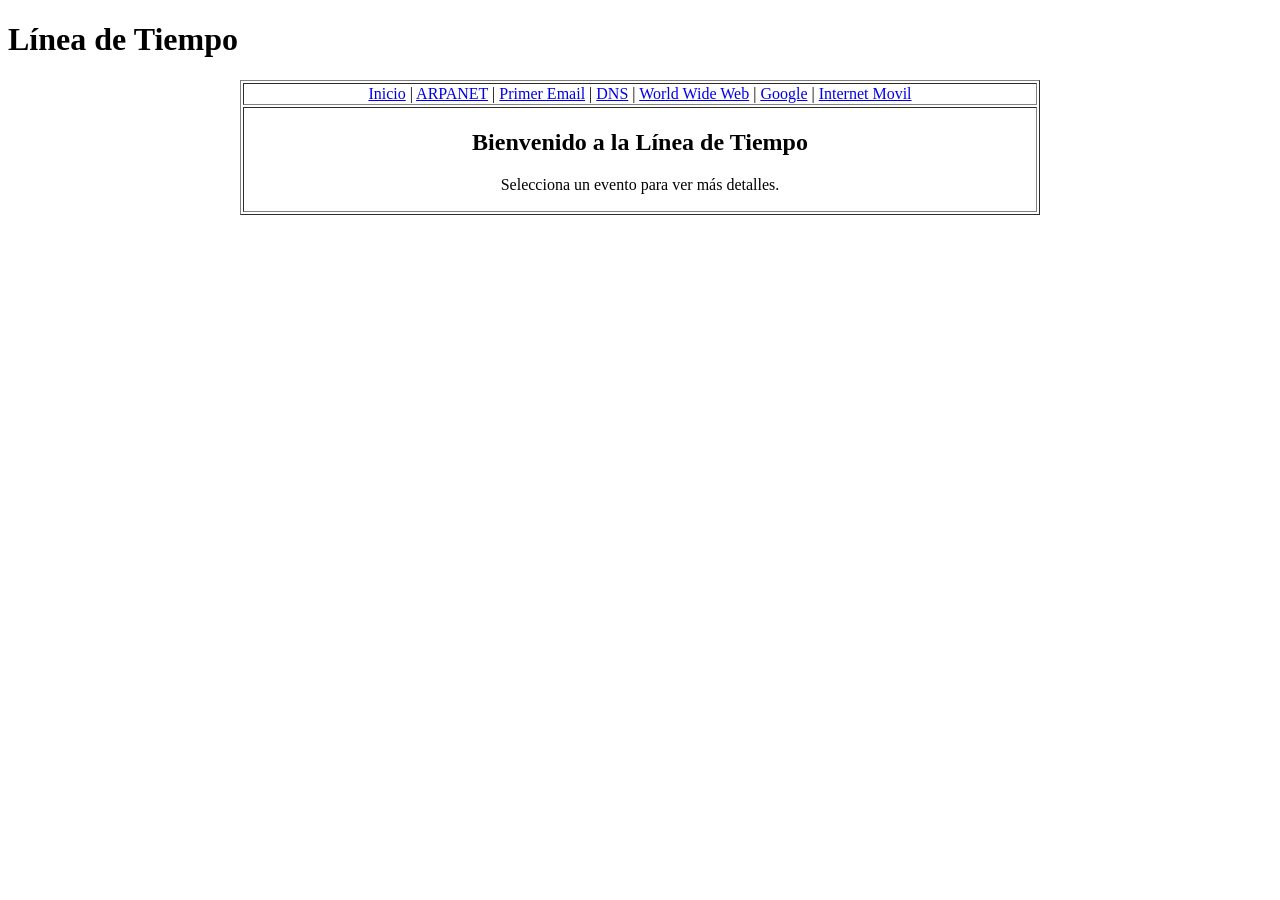
==== index.html @ 9f842514 "Update files" ====
<!DOCTYPE html>
<html lang="en">
<head>
    <meta charset="UTF-8">
    <meta name="viewport" content="width=device-width, initial-scale=1.0">
    <title>Línea de Tiempo</title>
</head>
<body>
    <h1>Línea de Tiempo</h1>
    <table border="1" width="800" align="center">
        <tr>
            <td colspan="3" align="center">
                <a href="index.html">Inicio</a> |
                <a href="eventos/1969.html">ARPANET</a> |
                <a href="eventos/1971.html">Primer Email</a> |
                <a href="eventos/1983.html">DNS</a> |
                <a href="eventos/1991.html">World Wide Web</a> |
                <a href="eventos/1998.html">Google</a> |
                <a href="eventos/2007.html">Internet Movil</a>
            </td>
        </tr>
        <tr>
            <td width="500" valign="top" align="center">
                <h2>Bienvenido a la Línea de Tiempo</h2>
                <p>Selecciona un evento para ver más detalles.</p>
            </td>
        </tr>
    </table>
</body>
</html>
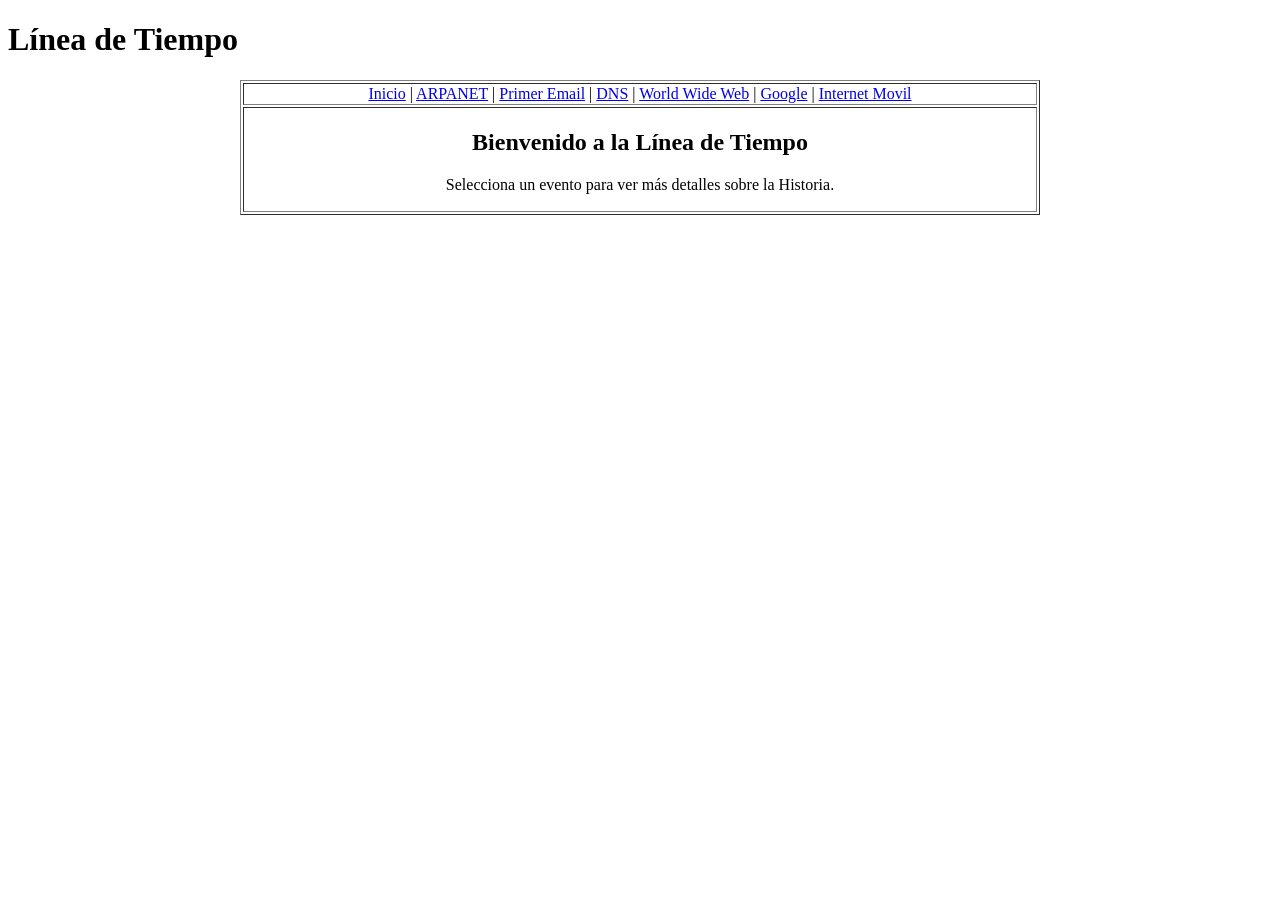
==== commit 307fb4ff: "Mini update for a test" ====
--- a/index.html
+++ b/index.html
@@ -3,7 +3,7 @@
 <head>
     <meta charset="UTF-8">
     <meta name="viewport" content="width=device-width, initial-scale=1.0">
-    <title>Línea de Tiempo</title>
+    
 </head>
 <body>
     <h1>Línea de Tiempo</h1>
@@ -22,7 +22,7 @@
         <tr>
             <td width="500" valign="top" align="center">
                 <h2>Bienvenido a la Línea de Tiempo</h2>
-                <p>Selecciona un evento para ver más detalles.</p>
+                <p>Selecciona un evento para ver más detalles sobre la Historia.</p>
             </td>
         </tr>
     </table>
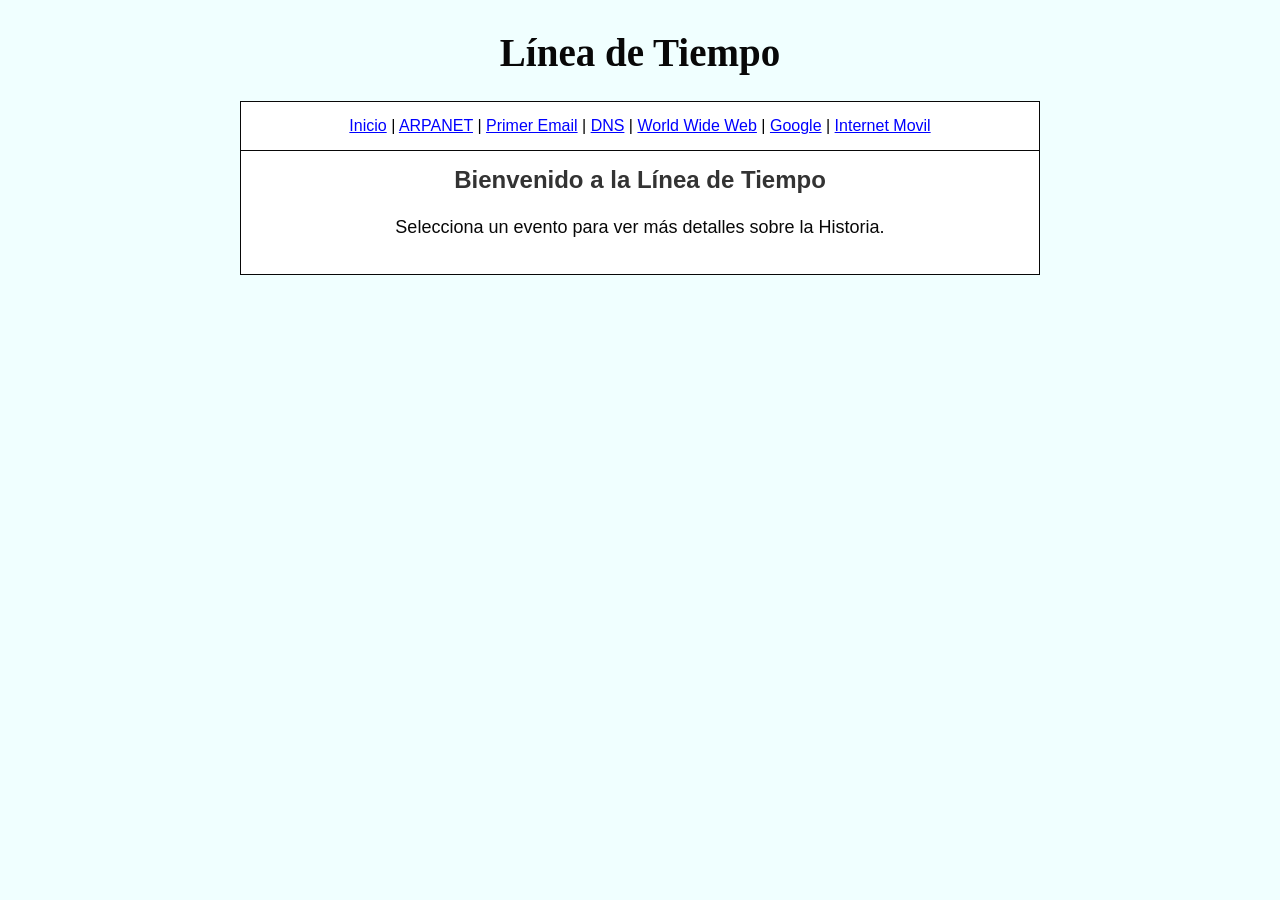
==== commit 5b20e318: "Actualización de eventos y estilos" ====
--- a/index.html
+++ b/index.html
@@ -1,15 +1,68 @@
 <!DOCTYPE html>
-<html lang="en">
+<html lang="es">
 <head>
     <meta charset="UTF-8">
     <meta name="viewport" content="width=device-width, initial-scale=1.0">
-    
+    <title>Línea de Tiempo</title>
+    <style>
+        
+        body {
+            background-color: azure; 
+            margin: 0;
+            padding: 20px;
+            font-family: Arial, Helvetica, sans-serif;
+        }
+
+        h1 {
+            color: #080808;
+            text-align: center;
+            font-family: 'Times New Roman', Times, serif;
+            font-size: 39px;
+            margin-top: 10px;
+        }
+
+        h2 {
+            margin-top: 0; 
+            color: #333;
+        }
+
+        p {
+            color: #080808;
+            font-size: 18px;
+            line-height: 1.5;
+        }
+
+        table {
+            border-collapse: collapse;
+            margin: 0 auto; 
+            width: 800px;
+            background-color: white;
+            border: 1px solid #080808;
+        }
+
+        td {
+            padding: 15px;
+            text-align: center;
+            vertical-align: top;
+            border: 1px solid #080808;
+        }
+
+        a:link { color: blue; }
+        a:visited { color: purple; }
+        a:hover {
+            background-color: brown;
+            color: white;
+            border-radius: 4px;
+        }
+    </style>
 </head>
 <body>
+
     <h1>Línea de Tiempo</h1>
-    <table border="1" width="800" align="center">
+
+    <table>
         <tr>
-            <td colspan="3" align="center">
+            <td class="menu">
                 <a href="index.html">Inicio</a> |
                 <a href="eventos/1969.html">ARPANET</a> |
                 <a href="eventos/1971.html">Primer Email</a> |
@@ -19,12 +72,14 @@
                 <a href="eventos/2007.html">Internet Movil</a>
             </td>
         </tr>
+
         <tr>
-            <td width="500" valign="top" align="center">
+            <td>
                 <h2>Bienvenido a la Línea de Tiempo</h2>
                 <p>Selecciona un evento para ver más detalles sobre la Historia.</p>
-            </td>
+                </td>
         </tr>
     </table>
+
 </body>
 </html>
